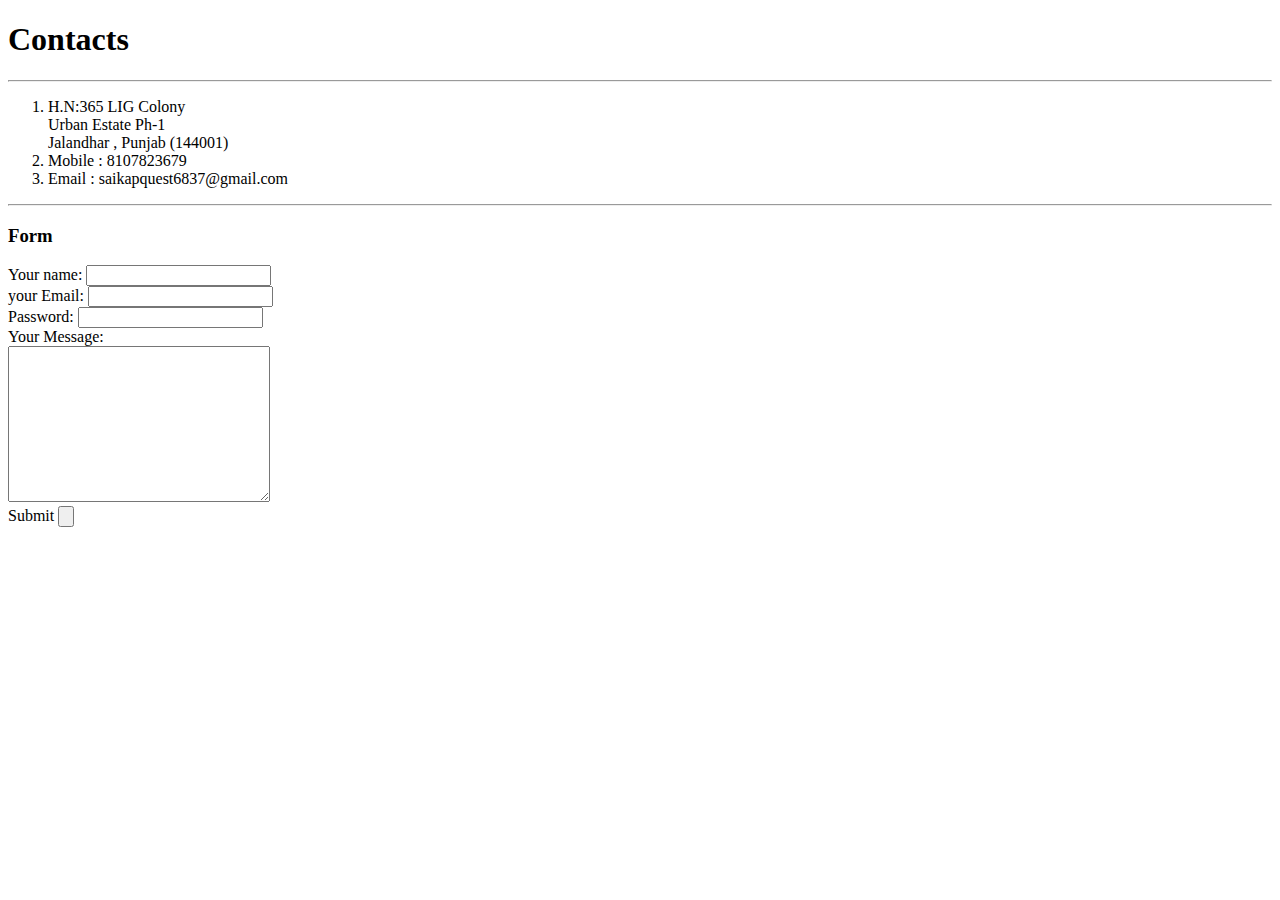
==== Contacts.html @ 3b00220e "Add initial Titan website files" ====
<!DOCTYPE html>
<html lang="en" dir="ltr">
  <head>
    <meta charset="utf-8">
    <title>Contacts</title>
  </head>
  <body>
    <h1>Contacts</h1>
      <hr />
      <p>
        <ol type="1">
          <li>H.N:365 LIG Colony<br>Urban Estate Ph-1<br> Jalandhar , Punjab (144001)</li>
          <li>Mobile : 8107823679</li>
          <li> Email : saikapquest6837@gmail.com</li>
        </ol>
      </p>
      <hr />
      <h3>Form</h3>
      <p>
        <form class="" action="mailto:saikapquest6837@gmail.com" method="post" enctype="text/plain">
          <label> Your name:</label>
          <input type="text" name="Your name:" value=""><br>
          <label> your Email:</label>
          <input type="email" name="your e-mail:" value=""><br>
          <label>Password:</label>
          <input type="password" name="Your password:" value=""><br>
          <label> Your Message:</label><br>
          <textarea name="your message" rows="10" cols="30"></textarea><br>
          <label for="">Submit</label>
          <input type="submit" name="" value="">
        </form>
      </p>
  </body>
</html>
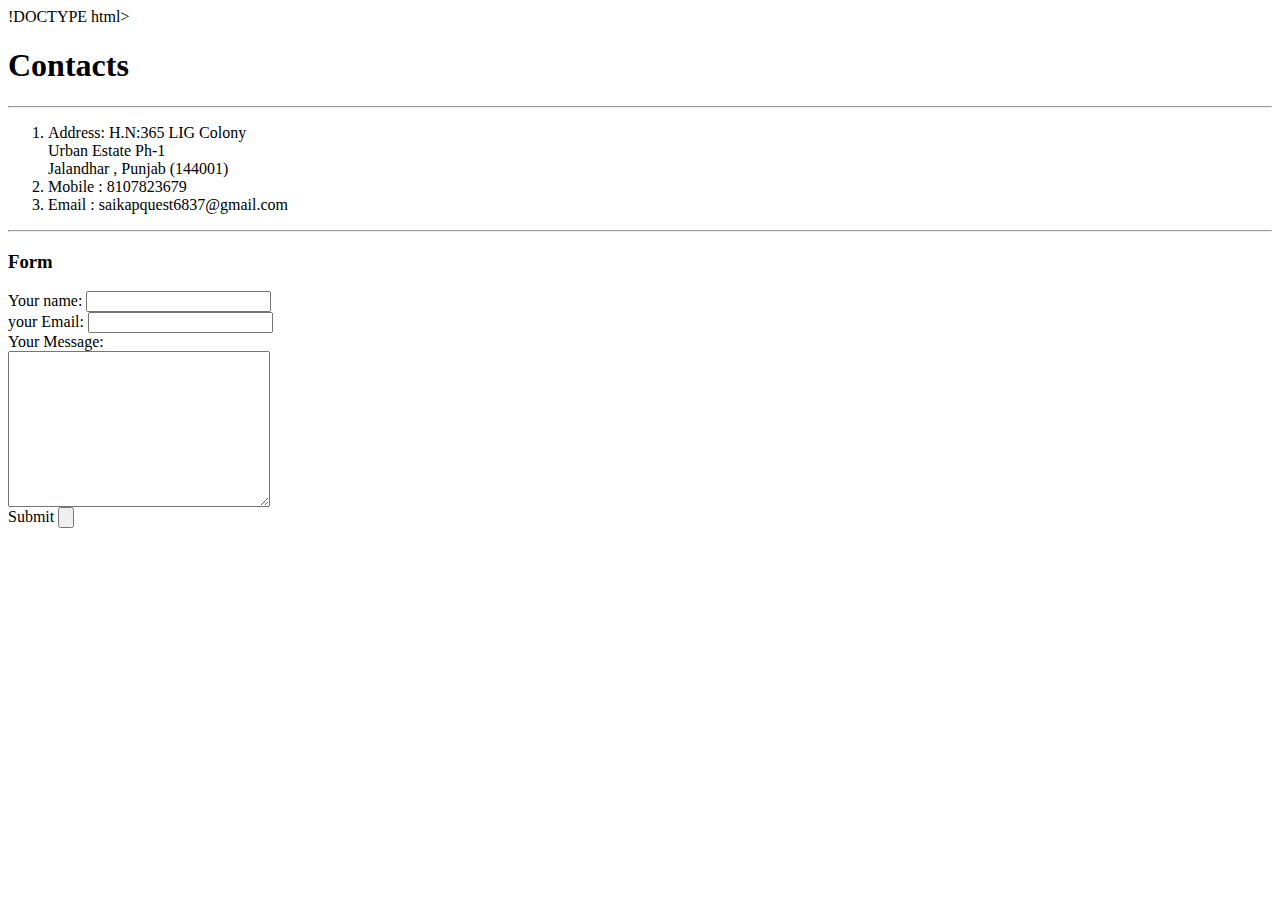
==== commit 9737a3f7: "update contacts.html 1" ====
--- a/Contacts.html
+++ b/Contacts.html
@@ -1,15 +1,28 @@
-<!DOCTYPE html>
+!DOCTYPE html>
 <html lang="en" dir="ltr">
   <head>
     <meta charset="utf-8">
     <title>Contacts</title>
-  </head>
+    <link rel="stylesheet" href="css/styles.css">
+    <!-- <style>
+      body{
+        background-color:azure;
+      }
+      hr{
+      border-style: none;
+      border-top-style: dotted;
+      border-color: grey;
+      border-width: 5px;
+        width: 15%;
+      }
+    </style> -->
+  <head/>
   <body>
     <h1>Contacts</h1>
       <hr />
       <p>
-        <ol type="1">
-          <li>H.N:365 LIG Colony<br>Urban Estate Ph-1<br> Jalandhar , Punjab (144001)</li>
+        <ol type"1">
+          <li>Address: H.N:365 LIG Colony<br>       Urban Estate Ph-1<br>       Jalandhar , Punjab (144001)</li>
           <li>Mobile : 8107823679</li>
           <li> Email : saikapquest6837@gmail.com</li>
         </ol>
@@ -22,8 +35,8 @@
           <input type="text" name="Your name:" value=""><br>
           <label> your Email:</label>
           <input type="email" name="your e-mail:" value=""><br>
-          <label>Password:</label>
-          <input type="password" name="Your password:" value=""><br>
+          <!-- <label>Password:  </label>
+          <input type="password" name="Your password:" value=""><br> -->
           <label> Your Message:</label><br>
           <textarea name="your message" rows="10" cols="30"></textarea><br>
           <label for="">Submit</label>
@@ -32,3 +45,4 @@
       </p>
   </body>
 </html>
+
